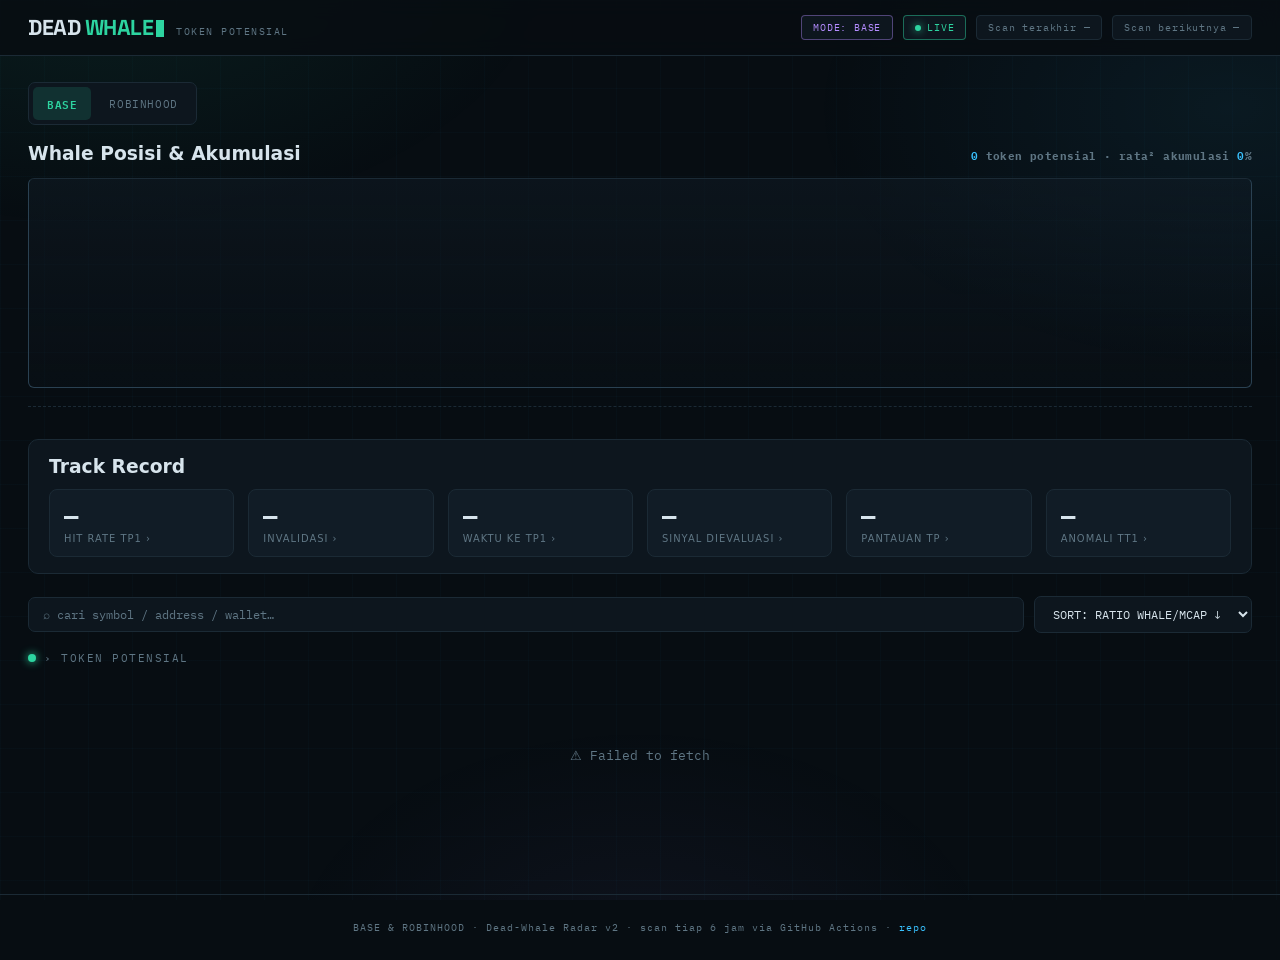
==== whale_dashboard.html @ d9d31434 "feat(dashboard): badge umur token di kartu (🕓 sejak deploy) - helper ageStr(): tampilkan 2d/11d/1mo/" ====
<!DOCTYPE html>
<html lang="id">
<head>
<meta charset="UTF-8">
<meta name="viewport" content="width=device-width, initial-scale=1.0">
<title>DEAD WHALE — Detector Token Potensial</title>
<link rel="preconnect" href="https://fonts.googleapis.com">
<link rel="preconnect" href="https://fonts.gstatic.com" crossorigin>
<link href="https://fonts.googleapis.com/css2?family=Space+Grotesk:wght@600;700&family=IBM+Plex+Mono:wght@400;600&display=swap" rel="stylesheet" media="print" onload="this.media='all'">
<noscript><link href="https://fonts.googleapis.com/css2?family=Space+Grotesk:wght@600;700&family=IBM+Plex+Mono:wght@400;600&display=swap" rel="stylesheet"></noscript>
<style>
  :root {
    --bg: #070d12;
    --surface: #0d161e;
    --surface-2: #111c26;
    --border: #1b2a35;
    --border-hot: #2a4152;
    --text: #d7e4ec;
    --muted: #5f7684;
    --green: #2dd4a0;
    --red: #ff5d5d;
    --amber: #ffb02e;
    --cyan: #39c2ff;
    --violet: #b48cff;
    --display: 'Space Grotesk', sans-serif;
    --body: system-ui, -apple-system, 'Segoe UI', Roboto, sans-serif;
    --mono: 'IBM Plex Mono', monospace;
  }
  * { margin: 0; padding: 0; box-sizing: border-box; }
  :focus { outline: none; }
  :focus-visible { outline: 2px solid var(--cyan); outline-offset: 2px; border-radius: 3px; }
  html { scroll-behavior: smooth; }
  body {
    font-family: var(--body);
    background: var(--bg);
    color: var(--text);
    min-height: 100vh;
    overflow-x: hidden;
  }
  body::before {
    content: '';
    position: fixed; inset: 0; z-index: -2;
    background:
      linear-gradient(rgba(57,194,255,0.025) 1px, transparent 1px),
      linear-gradient(90deg, rgba(57,194,255,0.025) 1px, transparent 1px);
    background-size: 44px 44px;
  }
  body::after {
    content: '';
    position: fixed; inset: 0; z-index: -1; pointer-events: none;
    background:
      radial-gradient(700px 420px at 8% -5%, rgba(45,212,160,0.09), transparent 65%),
      radial-gradient(640px 400px at 96% 12%, rgba(57,194,255,0.07), transparent 65%),
      radial-gradient(560px 380px at 50% 108%, rgba(180,140,255,0.05), transparent 65%);
  }
  ::selection { background: rgba(45,212,160,0.3); }

  /* ── Header ─────────────────────────────── */
  .header {
    position: sticky; top: 0; z-index: 50;
    display: flex; align-items: center; justify-content: space-between;
    padding: 14px 28px;
    background: rgba(7,13,18,0.86);
    backdrop-filter: blur(10px);
    border-bottom: 1px solid var(--border);
  }
  .brand { display: flex; align-items: baseline; gap: 12px; }
  .logo {
    font-family: var(--display); font-weight: 700; font-size: 1.35rem;
    letter-spacing: -0.5px;
  }
  .logo em { font-style: normal; color: var(--green); }
  .logo .cursor {
    display: inline-block; width: 8px; height: 1.05rem; margin-left: 3px;
    background: var(--green); vertical-align: -2px;
    animation: blink 1.1s steps(1) infinite;
  }
  @keyframes blink { 50% { opacity: 0; } }
  .brand-tag {
    font-family: var(--mono); font-size: 0.62rem; color: var(--muted);
    letter-spacing: 1.5px; text-transform: uppercase;
  }
  .header-right { display: flex; align-items: center; gap: 10px; }
  .chip {
    font-family: var(--mono); font-size: 0.64rem; letter-spacing: 0.8px;
    padding: 5px 11px; border-radius: 4px;
    border: 1px solid var(--border); color: var(--muted);
    background: var(--surface);
  }
  .chip.mode { border-color: rgba(180,140,255,0.4); color: var(--violet); }
  .chip.live { border-color: rgba(45,212,160,0.45); color: var(--green); display: flex; align-items: center; gap: 6px; }
  .chip.live i {
    width: 6px; height: 6px; border-radius: 50%; background: var(--green);
    box-shadow: 0 0 8px var(--green); animation: pulse 1.6s ease-in-out infinite;
  }
  @keyframes pulse { 0%,100% { opacity: 1; transform: scale(1);} 50% { opacity: 0.35; transform: scale(0.7);} }

  /* ── Main ──────────────────────────────── */
  .main { max-width: 1460px; margin: 0 auto; padding: 26px 28px 60px; }

  /* ── Stat band (asymmetric) ─────────────── */
  .stat-band {
    display: grid; grid-template-columns: 1fr; gap: 14px;
    margin-bottom: 22px;
  }
  .mini-stat {
    background: var(--surface); border: 1px solid var(--border); border-radius: 10px;
    padding: 16px 20px; display: flex; flex-direction: column; justify-content: center;
    transition: border-color 0.25s, transform 0.25s;
  }
  .mini-stat:hover { border-color: var(--border-hot); transform: translateY(-2px); }
  .mini-stat .v { font-family: var(--mono); font-size: 1.7rem; font-weight: 700; line-height: 1.1; }
  .mini-stat .k { font-size: 0.62rem; text-transform: uppercase; letter-spacing: 1px; color: var(--muted); margin-top: 4px; }
  .v.c-green { color: var(--green); } .v.c-cyan { color: var(--cyan); }
  .v.c-violet { color: var(--violet); } .v.c-amber { color: var(--amber); }

  /* ── Track record ───────────────────────── */
  .track-panel {
    background: var(--surface); border: 1px solid var(--border);
    border-radius: 10px; padding: 16px 20px; margin-bottom: 22px;
  }
  .track-panel .mute { font-weight: 400; color: var(--muted); font-size: 0.7rem; letter-spacing: 0.4px; }
  .track-cols {
    display: grid; grid-template-columns: repeat(6, 1fr); gap: 14px;
    margin-top: 12px;
  }
  .track-cell {
    display: flex; flex-direction: column; gap: 5px;
    padding: 12px 14px; border: 1px solid var(--border); border-radius: 8px;
    background: var(--surface-2); transition: border-color 0.25s;
    cursor: pointer;
  }
  .track-cell:hover { border-color: var(--cyan); }
  .track-tbl { max-height: 62vh; overflow: auto; margin-top: 14px; border: 1px solid var(--border); border-radius: 8px; }
  .track-cell b { font-family: var(--mono); font-size: 1.5rem; font-weight: 600; line-height: 1.1; }
  .track-cell span { font-size: 0.62rem; text-transform: uppercase; letter-spacing: 1px; color: var(--muted); }
  .tk {
    font-family: var(--mono); font-size: 0.68rem; letter-spacing: 0.3px;
    padding: 4px 9px; border-radius: 5px; cursor: pointer;
    border: 1px solid var(--border); background: var(--surface-2); color: var(--text);
    transition: border-color 0.2s, color 0.2s;
  }
  .tk:hover { border-color: var(--cyan); color: var(--cyan); }
  .tk .st { color: var(--muted); font-size: 0.6rem; margin-left: 4px; }
  .tk-empty { font-size: 0.72rem; color: var(--muted); }
  @media (max-width: 1100px) { .track-cols { grid-template-columns: repeat(3, 1fr); } }
  @media (max-width: 620px) { .track-cols { grid-template-columns: 1fr 1fr; } }

  /* ── Panel batang whale & akumulasi ────── */
  .chart-panel { display: flex; flex-direction: column; }
  .chart-head { display: flex; align-items: baseline; justify-content: space-between; gap: 12px; margin-bottom: 12px; flex-wrap: wrap; }
  .chart-head .chart-meta {
    font-family: var(--mono); font-size: 0.66rem; letter-spacing: 0.4px;
    color: var(--muted); white-space: nowrap;
  }
  .chart-head .chart-meta b { color: var(--cyan); font-weight: 600; }
  .bchart {
    position: relative; height: 210px; margin: 2px 0 8px;
    background: linear-gradient(180deg, rgba(17,28,38,0.5), rgba(13,22,30,0.2));
    border: 1px solid var(--border-hot);
    border-top: 1px solid var(--border);
    border-radius: 6px;
  }
  .glines { position: absolute; inset: 0; pointer-events: none; }
  .gridline { position: absolute; left: 0; right: 0; border-top: 1px dashed rgba(42,65,82,0.55); }
  .gridline.g0 { border-top-style: solid; border-color: var(--border-hot); }
  .gridline .gl {
    position: absolute; top: -8px;
    font-family: var(--mono); font-size: 0.54rem; color: var(--muted);
    white-space: nowrap; background: var(--surface);
    padding: 0 3px;
  }
  .gridline .gl.l { right: calc(100% + 6px); text-align: right; }
  .gridline .gl.r { left: calc(100% + 6px); text-align: left; }
  .gridline.g0 .gl { color: var(--border-hot); }
  .blar {
    position: absolute; inset: 14px 0 0;
    display: flex; align-items: flex-end; justify-content: space-around;
    gap: 8px; padding: 0 8px;
  }
  .bl-col { flex: 1; min-width: 0; height: 100%; display: flex; flex-direction: column; }
  .bl-plot { display: flex; align-items: flex-end; justify-content: center; gap: 3px; width: 100%; height: 100%; }
  .bl-bar {
    position: relative; height: 2px; width: 42%; max-width: 26px;
    border-radius: 3px 3px 0 0;
    background: rgba(57,194,255,0.35); border: 1px solid rgba(57,194,255,0.55);
    transition: height 0.8s cubic-bezier(0.22,1,0.36,1);
  }
  .bl-bar.bl-cnt { background: rgba(45,212,160,0.4); border-color: rgba(45,212,160,0.6); }
  .bl-bar.bl-usd { background: rgba(255,176,46,0.4); border-color: rgba(255,176,46,0.6); }
  .bl-bar span {
    position: absolute; top: -15px; left: 50%; transform: translateX(-50%);
    font-family: var(--mono); font-size: 0.52rem; white-space: nowrap;
  }
  .axis-row { display: flex; gap: 8px; padding: 0 8px; }
  .axis-row .ax {
    flex: 1; min-width: 0; text-align: center;
    font-family: var(--mono); font-size: 0.56rem; letter-spacing: 0.8px;
    text-transform: uppercase; color: var(--muted);
  }
  .charts-legend {
    display: flex; justify-content: space-between; align-items: center;
    gap: 12px; flex-wrap: wrap; margin-top: 10px; padding-top: 10px;
    border-top: 1px dashed var(--border);
    font-family: var(--mono); font-size: 0.6rem; color: var(--muted);
  }
  .charts-legend .lg { display: inline-flex; align-items: center; gap: 6px; }
  .charts-legend i { width: 9px; height: 9px; border-radius: 2px; display: inline-block; }
  .charts-legend .tot b { color: var(--text); font-weight: 600; }

  /* ── Command strip ──────────────────────── */
  .command {
    display: flex; align-items: center; gap: 10px; flex-wrap: wrap;
    margin-bottom: 18px;
  }
  .tabs { display: flex; gap: 4px; background: var(--surface); border: 1px solid var(--border); border-radius: 7px; padding: 4px; }
  .tab {
    font-family: var(--mono); font-size: 0.68rem; letter-spacing: 0.6px;
    padding: 7px 14px; border-radius: 5px; border: none; cursor: pointer;
    background: transparent; color: var(--muted);
    transition: all 0.2s;
  }
  .tab:hover { color: var(--text); }
  .tab.on { background: rgba(45,212,160,0.14); color: var(--green); font-weight: 600; }
  .tab .n { opacity: 0.6; margin-left: 4px; }
  .search {
    flex: 1; min-width: 180px;
    background: var(--surface); border: 1px solid var(--border); border-radius: 7px;
    padding: 9px 14px; color: var(--text); font-family: var(--mono); font-size: 0.75rem;
    outline: none; transition: border-color 0.2s;
  }
  .search:focus { border-color: var(--cyan); }
  .search::placeholder { color: var(--muted); }
  select.search { flex: 0 0 auto; cursor: pointer; }
  .view-title {
    font-family: var(--mono); font-size: 0.66rem; letter-spacing: 1.5px;
    text-transform: uppercase; color: var(--muted); margin-bottom: 12px;
    display: flex; align-items: center; gap: 8px;
  }
  .view-title::before { content: ''; width: 8px; height: 8px; border-radius: 50%; background: var(--green); box-shadow: 0 0 8px var(--green); }

  /* ── Cards ──────────────────────────────── */
  .cards { display: grid; grid-template-columns: repeat(auto-fill, minmax(350px, 1fr)); gap: 14px; }
  .card {
    background: var(--surface); border: 1px solid var(--border); border-radius: 10px;
    padding: 18px 20px; cursor: pointer; position: relative;
    transition: transform 0.22s, border-color 0.22s, box-shadow 0.22s;
    opacity: 0; transform: translateY(14px);
    content-visibility: auto; contain-intrinsic-size: auto 250px;
  }
  .card.in { opacity: 1; transform: translateY(0); transition: opacity 0.5s ease, transform 0.5s ease, border-color 0.22s, box-shadow 0.22s; }
  .card:hover {
    transform: translateY(-4px);
    border-color: var(--border-hot);
    box-shadow: 0 12px 32px rgba(0,0,0,0.45), 0 0 0 1px rgba(57,194,255,0.08);
  }
  .card-top { display: flex; align-items: flex-start; gap: 12px; margin-bottom: 14px; }
  .rank { font-family: var(--mono); font-size: 0.66rem; color: var(--muted); padding-top: 5px; }
  .sym-block { flex: 1; min-width: 0; }
  .sym {
    font-family: var(--display); font-size: 1.35rem; font-weight: 700;
    letter-spacing: -0.3px; display: flex; align-items: center; gap: 8px;
  }
  .sym a { font-size: 0.8rem; text-decoration: none; opacity: 0.55; transition: opacity 0.2s; }
  .sym a:hover { opacity: 1; }
  .tname { font-size: 0.68rem; color: var(--muted); white-space: nowrap; overflow: hidden; text-overflow: ellipsis; margin-top: 2px; }
  .rating {
    font-family: var(--mono); font-size: 0.62rem; font-weight: 600; letter-spacing: 0.8px;
    padding: 5px 10px; border-radius: 4px; white-space: nowrap;
  }
  .r-strong { background: rgba(45,212,160,0.15); color: var(--green); border: 1px solid rgba(45,212,160,0.35); }
  .r-buy { background: rgba(57,194,255,0.12); color: var(--cyan); border: 1px solid rgba(57,194,255,0.3); }
  .r-neutral { background: rgba(255,176,46,0.12); color: var(--amber); border: 1px solid rgba(255,176,46,0.3); }
  .r-sell { background: rgba(255,93,93,0.12); color: var(--red); border: 1px solid rgba(255,93,93,0.3); }

  .gauge { position: relative; width: 76px; height: 76px; flex-shrink: 0; }
  .gauge svg { transform: rotate(-90deg); }
  .gauge .track { fill: none; stroke: var(--border); stroke-width: 6; }
  .gauge .fill { fill: none; stroke-width: 6; stroke-linecap: round; transition: stroke-dashoffset 1.1s cubic-bezier(0.22,1,0.36,1); }
  .gauge .gv {
    position: absolute; inset: 0; display: flex; flex-direction: column;
    align-items: center; justify-content: center;
  }
  .gauge .gv b { font-family: var(--mono); font-size: 1.25rem; font-weight: 700; }
  .gauge .gv span { font-size: 0.5rem; letter-spacing: 1px; color: var(--muted); text-transform: uppercase; }

  .meta-grid {
    display: grid; grid-template-columns: repeat(4, 1fr); gap: 8px;
    padding: 12px 0; border-top: 1px dashed var(--border); border-bottom: 1px dashed var(--border);
    margin-bottom: 12px;
  }
  .mg .k { font-size: 0.56rem; text-transform: uppercase; letter-spacing: 0.8px; color: var(--muted); margin-bottom: 3px; }
  .mg .v { font-family: var(--mono); font-size: 0.78rem; font-weight: 600; }
  .mg.zt { border-left: 3px solid var(--border); border-radius: 0 4px 4px 0; padding: 4px 0 4px 8px; transition: background .25s, border-color .25s; }
  .mg.zt.z-good { border-left-color: var(--green); background: rgba(45,212,160,0.06); }
  .mg.zt.z-warn { border-left-color: var(--amber); background: rgba(255,176,46,0.07); }
  .mg.zt.z-bad  { border-left-color: var(--red);   background: rgba(255,93,93,0.08); }

  .hint {
    margin-top: 12px; padding-top: 10px; border-top: 1px dashed var(--border);
    font-family: var(--mono); font-size: 0.58rem; letter-spacing: 1px;
    text-transform: uppercase; color: var(--muted); text-align: right;
    transition: color 0.2s;
  }
  .card:hover .hint { color: var(--cyan); }

  .signal-row { display: flex; flex-wrap: wrap; gap: 6px; }
  .sec-row { margin-top: 8px; }
  .sig {
    font-family: var(--mono); font-size: 0.6rem; letter-spacing: 0.4px;
    padding: 4px 9px; border-radius: 4px; border: 1px solid var(--border);
    color: var(--muted); display: inline-flex; align-items: center; gap: 5px;
    text-decoration: none;
  }
  .sig a { color: inherit; text-decoration: none; }
  .sig.good { border-color: rgba(45,212,160,0.35); color: var(--green); background: rgba(45,212,160,0.06); }
  .sig.bad { border-color: rgba(255,93,93,0.35); color: var(--red); background: rgba(255,93,93,0.06); }
  .sig.warn { border-color: rgba(255,176,46,0.35); color: var(--amber); background: rgba(255,176,46,0.06); }
  .sig.info { border-color: rgba(57,194,255,0.3); color: var(--cyan); background: rgba(57,194,255,0.05); }

  .empty {
    text-align: center; padding: 70px 20px; color: var(--muted);
    font-family: var(--mono); font-size: 0.8rem;
  }

  /* ── Modal ──────────────────────────────── */
  .overlay {
    position: fixed; inset: 0; z-index: 100;
    background: rgba(4,8,11,0.78); backdrop-filter: blur(6px);
    display: none; align-items: flex-start; justify-content: center;
    padding: 5vh 20px; overflow-y: auto;
  }
  .overlay.open { display: flex; animation: fadeIn 0.2s ease; }
  @keyframes fadeIn { from { opacity: 0; } }
  .modal {
    background: var(--surface); border: 1px solid var(--border-hot); border-radius: 12px;
    width: 100%; max-width: 880px; padding: 26px 30px;
    animation: slideUp 0.28s cubic-bezier(0.22,1,0.36,1);
  }
  @keyframes slideUp { from { opacity: 0; transform: translateY(24px); } }
  .modal-head { display: flex; align-items: flex-start; gap: 14px; margin-bottom: 20px; padding-bottom: 16px; border-bottom: 1px solid var(--border); }
  .modal-head .sym { font-size: 1.7rem; }
  .modal-close {
    margin-left: auto; background: none; border: 1px solid var(--border); border-radius: 6px;
    color: var(--muted); width: 32px; height: 32px; cursor: pointer; font-size: 1rem;
    transition: all 0.2s;
  }
  .modal-close:hover { color: var(--red); border-color: var(--red); }
  .modal-grid { display: grid; grid-template-columns: repeat(3, 1fr); gap: 16px; }
  .msec { background: var(--surface-2); border: 1px solid var(--border); border-radius: 8px; padding: 14px 16px; }
  .msec h4 {
    font-family: var(--display); font-size: 0.64rem; font-weight: 600;
    text-transform: uppercase; letter-spacing: 1.2px; color: var(--muted); margin-bottom: 10px;
  }
  .gline { display: flex; justify-content: space-between; align-items: baseline; gap: 12px; font-size: 0.74rem; padding: 4px 0; line-height: 1.45; border-bottom: 1px solid rgba(27,42,53,0.55); }
  .gline .k { color: var(--muted); flex-shrink: 0; }
  .gline .v { font-family: var(--mono); font-weight: 600; min-width: 0; text-align: right; overflow-wrap: break-word; }
  .mtable { width: 100%; border-collapse: collapse; font-family: var(--mono); font-size: 0.68rem; }
  .mtable th { text-align: left; color: var(--muted); font-weight: 500; padding: 4px 6px; border-bottom: 1px solid var(--border); font-size: 0.58rem; text-transform: uppercase; letter-spacing: 0.6px; }
  .mtable td { padding: 4px 6px; border-bottom: 1px solid rgba(27,42,53,0.5); }
  .mtable td.num, .mtable th.num { text-align: right; }
  .ok { color: var(--green); } .bad { color: var(--red); } .warn { color: var(--amber); }
  .up-c { color: var(--green); font-weight: 600; } .up-c.dn { color: var(--red); }

  footer {
    text-align: center; padding: 26px; color: var(--muted);
    font-family: var(--mono); font-size: 0.62rem; letter-spacing: 1px;
    border-top: 1px solid var(--border);
  }
  footer a { color: var(--cyan); text-decoration: none; }
  footer a:hover { text-decoration: underline; }

  @media (max-width: 1000px) {
    .stat-band { grid-template-columns: 1fr 1fr; }
    .modal-grid { grid-template-columns: 1fr 1fr; }
  }
  @media (max-width: 620px) {
    .stat-band { grid-template-columns: 1fr; }
    .modal-grid { grid-template-columns: 1fr; }
    .main { padding: 18px 14px 50px; }
  }
</style>
</head>
<body>

<div class="header">
  <div class="brand">
    <div class="logo">DEAD<em> WHALE</em><span class="cursor"></span></div>
    <div class="brand-tag">Token Potensial</div>
  </div>
  <div class="header-right">
    <span class="chip mode" id="mode-chip">MODE: BASE</span>
    <span class="chip live"><i></i>LIVE</span>
    <span class="chip" id="updated">Scan terakhir —</span>
    <span class="chip" id="next">Scan berikutnya —</span>
  </div>
</div>

<div class="main">

  <!-- Chain switcher -->
  <div class="command">
    <div class="tabs" id="chain-tabs">
      <button class="tab on" data-chain="base">BASE</button>
      <button class="tab" data-chain="robinhood">ROBINHOOD</button>
    </div>
  </div>

  <!-- Stat band -->
  <div class="stat-band">
    <div class="panel chart-panel">
      <h3 class="chart-head">
        <span>Whale Posisi &amp; Akumulasi</span>
        <span class="chart-meta">
          <b id="stat-token">0</b> token potensial ·
          rata² akumulasi <b id="hero-avg">0</b>%
        </span>
      </h3>
      <div class="bchart">
        <div class="glines" id="glines"></div>
        <div class="blar" id="blar-area"></div>
      </div>
      <div class="axis-row" id="axis-row"></div>
      <div class="charts-legend" id="charts-legend"></div>
    </div>
  </div>

  <!-- Track record (backtest) -->
  <div class="panel track-panel" id="track-panel">
    <div class="track-head">
      <h3>Track Record <span class="mute" id="track-when"></span></h3>
    </div>
    <div class="track-cols">
      <div class="track-cell" onclick="openTrackPage('tp1')" title="Lihat token yang kena TP1"><b id="t-tp1">—</b><span>hit rate TP1 ›</span></div>
      <div class="track-cell" onclick="openTrackPage('inv')" title="Lihat token yang invalid"><b id="t-inv">—</b><span>invalidasi ›</span></div>
      <div class="track-cell" onclick="openTrackPage('tt1')" title="Waktu tempuh ke TP1"><b id="t-tt1">—</b><span>waktu ke TP1 ›</span></div>
      <div class="track-cell" onclick="openTrackPage('eval')" title="Semua sinyal dievaluasi"><b id="t-eval">—</b><span>sinyal dievaluasi ›</span></div>
      <div class="track-cell" onclick="openTrackPage('pantau')" title="Jam sinyal & jam hit per token"><b id="t-tp123">—</b><span>pantauan TP ›</span></div>
      <div class="track-cell" onclick="openTrackPage('anom')" title="Anomali waktu ke TP1"><b id="t-anom">—</b><span>anomali TT1 ›</span></div>
    </div>
  </div>

  <!-- Search + sort -->
  <div class="command">
    <input class="search" id="search" type="text" placeholder="⌕ cari symbol / address / wallet…">
    <select class="search" id="sort">
      <option value="rho">SORT: RATIO WHALE/MCAP ↓</option>
      <option value="whales">SORT: WHALE POSITIONS ↓</option>
      <option value="accum">SORT: AKUMULASI USD ↓</option>
      <option value="mcap">SORT: MCAP ↓</option>
      <option value="vol">SORT: VOL 24H ↓</option>
      <option value="holders">SORT: HOLDERS ↓</option>
      <option value="last">SORT: LAST SEEN ↓</option>
    </select>
  </div>

  <div class="view-title" id="view-title">› TOKEN POTENSIAL</div>
  <div id="cards-wrap"><div class="empty">Memuat…</div></div>

</div>

<!-- Modal -->
<div class="overlay" id="overlay">
  <div class="modal" id="modal"></div>
</div>

<footer>
  BASE &amp; ROBINHOOD · Dead-Whale Radar v2 · scan tiap 6 jam via GitHub Actions
  · <a href="https://github.com/sjamsull/basescan-screener" target="_blank">repo</a>
</footer>

<script>
const SUPABASE_URL = "https://tyqtxtgadxwrvbkktpiy.supabase.co";
const SUPABASE_ANON_KEY = "eyJhbGciOiJIUzI1NiIsInR5cCI6IkpXVCJ9.eyJpc3MiOiJzdXBhYmFzZSIsInJlZiI6InR5cXR4dGdhZHh3cnZia2t0cGl5Iiwicm9sZSI6ImFub24iLCJpYXQiOjE3ODU5NTI0MDYsImV4cCI6MjEwMTUyODQwNn0.ukroYY74wVx1bCC7sa36I8AGKl5EVNB8MGv6tQ5JKKI";

const $ = id => document.getElementById(id);
const esc = s => String(s ?? '').replace(/[&<>"']/g, c => ({'&':'&amp;','<':'&lt;','>':'&gt;','"':'&quot;',"'":'&#39;'}[c]));
const debounce = (fn, ms) => { let t; return (...a) => { clearTimeout(t); t = setTimeout(() => fn(...a), ms); }; };
const short = (a) => a ? (a.length>18 ? a.slice(0,6)+"…"+a.slice(-10) : a) : "—";
const fmt = (v,n=2) => v==null||v===""?"—":Number(v).toLocaleString(undefined,{maximumFractionDigits:n});
const fmtUsd = (v) => {
  v = Number(v||0);
  if (v >= 1e9) return '$' + (v/1e9).toFixed(2) + 'B';
  if (v >= 1e6) return '$' + (v/1e6).toFixed(2) + 'M';
  if (v >= 1e3) return '$' + (v/1e3).toFixed(1) + 'K';
  return '$' + Math.round(v);
};
const ago = (ts) => {
  const t=new Date(ts); if(isNaN(t)) return "—";
  const s=Math.floor((Date.now()-t)/1000); if(s<0) return "baru";
  const d=Math.floor(s/86400), h=Math.floor(s%86400/3600), m=Math.floor(s%3600/60);
  return d?d+"d":(h?h+"h":" "+m+"m");
};
const ageStr = (ts) => {
  if (!ts) return '—';
  const t = new Date(ts); if (isNaN(t)) return '—';
  const s = Math.floor((Date.now() - t) / 1000); if (s < 0) return 'baru';
  const d = Math.floor(s / 86400);
  if (d >= 30) return (d / 30).toFixed(d >= 365 ? 1 : 0).replace(/\.0$/, '') + 'mo';
  if (d >= 7) return d + 'd';
  const h = Math.floor(s % 86400 / 3600);
  return h ? h + 'h' : Math.floor(s % 3600 / 60) + 'm';
};
const gmgn = (a) => a ? `https://gmgn.ai/${CUR==='robinhood'?'robinhood':'base'}/token/${a.toLowerCase()}` : "#";
const gmgnChain = (s) => s && s.token_address ? `https://gmgn.ai/${s.chain==='robinhood'?'robinhood':'base'}/token/${s.token_address.toLowerCase()}` : "#";
const chainlens = (a) => a ? `https://finland93.github.io/ChainLens/?token=${a.toLowerCase()}` : "#";
const arkm = (a) => a ? `https://arkm.com/explorer/address/${a}` : "#";

async function q(table, params={}) {
  const u = new URL(SUPABASE_URL + "/rest/v1/" + table + "?");
  Object.entries(params).forEach(([k,v]) => u.searchParams.set(k, v));
  const r = await fetch(u, { headers: { apikey: SUPABASE_ANON_KEY, Authorization: `Bearer ${SUPABASE_ANON_KEY}` } });
  if (!r.ok) throw new Error(table + " " + r.status + " " + (await r.text()));
  return r.json();
}

/* ── state ── */
let CUR = 'base';
let DATA_U = [], POS_MAP = {};
let state = { q: '', sort: 'rho' };

const STATUS_META = {
  SIGNAL:  { cls: 'r-strong', label: 'SIGNAL' },
  CONFIRM: { cls: 'r-buy', label: 'CONFIRM' },
  WATCH:   { cls: 'r-neutral', label: 'WATCH' },
  DUMPED:  { cls: 'r-sell', label: 'DUMPED' },
};

/* ── agregasi per token ── */
function tokenStats(addr){
  const pos = POS_MAP[addr] || [];
  const accum = pos.reduce((s,p) => s + (Number(p.buy_usd)||0), 0);
  const buys  = pos.reduce((s,p) => s + (Number(p.buy_count)||0), 0);
  const sells = pos.reduce((s,p) => s + (Number(p.sell_count)||0), 0);
  const maxHold = pos.reduce((s,p) => Math.max(s, Number(p.hold_days)||0), 0);
  const strong = pos.filter(p => p.status === 'SIGNAL').length;
  return { pos, accum, buys, sells, maxHold, strong };
}

/* ── keamanan on-chain (GMGN security_json) ── */
function parseSec(t){
  if (!t || !t.security_json) return null;
  try { return JSON.parse(t.security_json); } catch(e) { return null; }
}
function parseVerrow(t){
  if (!t || !t.verrow_json) return null;
  try { return JSON.parse(t.verrow_json); } catch(e) { return null; }
}
const vLevel = (l) => l === 'high' ? 'bad' : l === 'medium' ? 'warn' : 'good';
const vText = (l) => l === 'high' ? 'HIGH' : l === 'medium' ? 'MEDIUM' : l === 'low' ? 'LOW' : (l||'—').toUpperCase();
function verrowChip(t){
  const v = parseVerrow(t);
  if (!v) return '';
  return `<span class="sig ${vLevel(v.risk_level)}" title="${esc((v.critical||[]).join(' · ') || 'VERROW risk report')}">VR ${(v.risk_score ?? '—')} ${vText(v.risk_level)}</span>`;
}
const pct = v => { const x = Number(v) || 0; return x > 1 ? x : x * 100; };
function secChips(sec){
  if (!sec) return '<span class="sig" title="data keamanan belum di-scan">SEC —</span>';
  const c = [];
  if (sec.is_honeypot) c.push('<span class="sig bad">⛔ HONEYPOT</span>');
  else c.push('<span class="sig good">✓ SELLABLE</span>');
  const tax = Math.max(Number(sec.buy_tax)||0, Number(sec.sell_tax)||0);
  if (tax > 0) c.push(`<span class="sig ${pct(tax) > 10 ? 'bad' : pct(tax) > 5 ? 'warn' : ''}">TAX ${pct(tax).toFixed(1)}%</span>`);
  const top10 = pct(sec.top_10_holder_rate);
  if (top10 > 0) c.push(`<span class="sig ${top10 > 60 ? 'bad' : top10 > 30 ? 'warn' : 'good'}">TOP10 ${top10.toFixed(0)}%</span>`);
  const rug = pct(sec.rug_ratio);
  if (rug > 0) c.push(`<span class="sig ${rug > 30 ? 'bad' : rug > 15 ? 'warn' : ''}">RUG ${rug.toFixed(0)}%</span>`);
  if (sec.owner_renounced === false) c.push('<span class="sig bad">⚠ NOT RENOUNCED</span>');
  else if (sec.owner_renounced) c.push('<span class="sig good">✓ RENOUNCED</span>');
  if (sec.open_source === false) c.push('<span class="sig warn">CLOSED SRC</span>');
  if (sec.is_blacklist) c.push('<span class="sig bad">⛔ BLACKLIST</span>');
  if (sec.is_show_alert) c.push('<span class="sig bad">⚠ GMGN ALERT</span>');
  if (sec.burnt) c.push(`<span class="sig good">🔥 ${esc(String(sec.burnt))}</span>`);
  (sec.flags || []).slice(0,2).forEach(f => c.push(`<span class="sig warn">${esc(f)}</span>`));
  return c.join('');
}

/* ── render kartu token ── */
function renderTokens(list){
  const wrap = $('cards-wrap');
  if(!list.length){ wrap.innerHTML = '<div class="empty">Belum ada token potensial untuk chain ini. Scan berikutnya dalam 6 jam.</div>'; return; }
  wrap.innerHTML = `<div class="cards">` + list.map((t,i)=>{
    const ts = tokenStats(t.token_address);
    const risk = t.risk_flags ? `<span class="sig warn" title="${esc(t.risk_flags)}">⚠ ${esc(t.risk_flags.split(',').slice(0,2).join(','))}</span>` : '';
    const lastSeen = Math.round((Date.now() - new Date(t.last_seen).getTime()) / 86400000);
    return `
    <div class="card in" data-idx="${i}" onclick="openToken('${t.token_address}')">
      <div class="card-top">
        <div class="rank">#${String(i+1).padStart(2,'0')}</div>
        <div class="sym-block">
          <div class="sym">${esc(t.symbol||'—')} <a href="${gmgn(t.token_address)}" target="_blank" rel="noopener" title="Buka di GMGN" onclick="event.stopPropagation()">↗</a> <a href="${chainlens(t.token_address)}" target="_blank" rel="noopener" title="Buka di ChainLens" onclick="event.stopPropagation()">🔍</a></div>
          <div class="tname">${short(t.token_address)}</div>
        </div>
        <span class="rating ${ts.pos.length ? 'r-buy' : 'r-neutral'}">${ts.pos.length ? 'POTENSIAL' : 'KANDIDAT'}</span>
      </div>
      <div class="meta-grid">
        <div class="mg"><div class="k">Market Cap</div><div class="v">${fmtUsd(t.market_cap)}</div></div>
        <div class="mg"><div class="k">Vol 24h</div><div class="v">${fmtUsd(t.volume_24h)}</div></div>
        <div class="mg"><div class="k">Holders</div><div class="v">${fmt(t.holders,0)}</div></div>
        <div class="mg"><div class="k">Last Seen</div><div class="v">${isNaN(lastSeen) ? '—' : lastSeen + 'd'}</div></div>
      </div>
      <div class="signal-row">
        <span class="sig info">◈ ${CUR==='robinhood'?'ROBINHOOD':'BASE'}</span>
        <span class="sig" title="Umur token sejak deploy">🕓 ${ageStr(t.created_at)}</span>
        <a class="sig info" href="${gmgn(t.token_address)}" target="_blank" rel="noopener" onclick="event.stopPropagation()">gmgn ↗</a>
        ${risk}
      </div>
      <div class="signal-row sec-row">
        ${secChips(parseSec(t))}
      </div>
      ${CUR==='robinhood' ? `<div class="signal-row sec-row">${verrowChip(t)}</div>` : ''}
      <div class="hint">KLIK → ANALISIS &amp; DETIL WHALE</div>
    </div>`;
  }).join('') + '</div>';
}

/* ── filter + sort ── */
function filtered(){
  const ql = state.q.toLowerCase();
  let list = DATA_U;
  if (ql) list = list.filter(t => {
    const ts = tokenStats(t.token_address);
    return (t.token_address||'').toLowerCase().includes(ql) ||
           (t.symbol||'').toLowerCase().includes(ql) ||
           ts.pos.some(p => (p.wallet||'').toLowerCase().includes(ql));
  });
  const sorters = {
    rho:     (a,b) => whaleRatio(b) - whaleRatio(a),
    whales:  (a,b) => tokenStats(b.token_address).pos.length - tokenStats(a.token_address).pos.length,
    accum:   (a,b) => tokenStats(b.token_address).accum - tokenStats(a.token_address).accum,
    mcap:    (a,b) => (Number(b.market_cap)||0) - (Number(a.market_cap)||0),
    vol:     (a,b) => (Number(b.volume_24h)||0) - (Number(a.volume_24h)||0),
    holders: (a,b) => (Number(b.holders)||0) - (Number(a.holders)||0),
    last:    (a,b) => (b.last_seen||'').localeCompare(a.last_seen||''),
  };
  const whaleRatio = t => {
    const acc = tokenStats(t.token_address).accum;
    return t.market_cap ? acc / t.market_cap : 0;
  };
  return list.sort(sorters[state.sort] || sorters.rho);
}

/* ── stats ── */
function refreshStats(){
  let buy = 0, maxAccum = 1;
  DATA_U.forEach(t => {
    const ts = tokenStats(t.token_address);
    buy += ts.accum;
    maxAccum = Math.max(maxAccum, ts.accum);
  });
  $('stat-token').textContent = DATA_U.length;
  const avg = DATA_U.length ? Math.round(DATA_U.reduce((s,t) => s + Math.min(100, tokenStats(t.token_address).accum / maxAccum * 100), 0) / DATA_U.length) : 0;
  $('hero-avg').textContent = avg;
  $('view-title').textContent = `› TOKEN POTENSIAL · ${CUR==='robinhood'?'ROBINHOOD':'BASE'}`;
  buildChart();
}
function buildChart(){
  const order = [ ['SIGNAL','var(--green)'], ['CONFIRM','var(--cyan)'], ['WATCH','var(--amber)'], ['DUMPED','var(--red)'] ];
  const row = {};
  let totalPos = 0, totalUsd = 0;
  DATA_U.forEach(t => (POS_MAP[t.token_address]||[]).forEach(p => {
    row[p.status] = row[p.status] || { n: 0, usd: 0 };
    row[p.status].n++;
    row[p.status].usd += Number(p.buy_usd)||0;
    totalPos++; totalUsd += Number(p.buy_usd)||0;
  }));
  const maxN = Math.max(1, ...order.map(([k]) => (row[k]?.n)||0));
  const maxU = Math.max(1, ...order.map(([k]) => (row[k]?.usd)||0));
  const cN = n => n >= 1e6 ? (n/1e6).toFixed(1) + 'M' : n >= 1e3 ? Math.round(n/1e3) + 'K' : n;

  const ticks = [0, .25, .5, .75, 1];
  $('glines').innerHTML = ticks.map((f,i) => `
    <div class="gridline${f === 0 ? ' g0' : ''}" style="top:${f * 100}%">
      <span class="gl l">${cN(Math.round(maxN * f))}</span>
      <span class="gl r">${fmtUsd(maxU * f)}</span>
    </div>`).join('');

  $('blar-area').innerHTML = order.map(([k]) => {
    const d = row[k] || { n: 0, usd: 0 };
    const hN = Math.max(2, Math.round(d.n / maxN * 100));
    const hU = Math.max(2, Math.round(d.usd / maxU * 100));
    return `
    <div class="bl-col">
      <div class="bl-plot">
        <div class="bl-bar bl-cnt" style="height:${hN}%"><span>${d.n}</span></div>
        <div class="bl-bar bl-usd" style="height:${hU}%"><span>${hU >= 30 ? fmtUsd(d.usd) : ''}</span></div>
      </div>
    </div>`;
  }).join('');

  $('axis-row').innerHTML = order.map(([k]) => `<div class="ax">${k}</div>`).join('');
  $('charts-legend').innerHTML =
    `<span class="lg"><i style="background:var(--green)"></i>posisi</span>
     <span class="lg"><i style="background:var(--amber)"></i>akumulasi</span>
     <span class="tot">✓ <b>${totalPos}</b> posisi · <b>${fmtUsd(totalUsd)}</b></span>`;
}

/* ── render pipeline ── */
function render(){
  renderTokens(filtered());
}

/* ── modal ── */
function openModal(title, bodyHTML){
  $('modal').innerHTML = `
    <div class="modal-head">
      <div class="sym-block">
        <div class="sym">${title}</div>
        <div class="tname" id="m-sub"></div>
      </div>
      <button class="modal-close" onclick="closeModal()">✕</button>
    </div>
    ${bodyHTML}`;
  $('overlay').classList.add('open');
}
async function openToken(addr){
  const t = (DATA_U.find(x => x.token_address === addr)) || {};
  openModal(esc(t.symbol || '—'), '<div class="empty">Memuat…</div>');
  $('m-sub').textContent = short(addr);
  try{
    const [uni, pos] = await Promise.all([
      q('dead_token_universe', {select:'*', token_address: `eq.${addr}`, chain: `eq.${CUR}`}),
      q('whale_positions', {select:'*', token_address: `eq.${addr}`, chain: `eq.${CUR}`})
    ]);
    const u = uni[0] || {};
    const posHtml = pos.length ? `
      <table class="mtable">
        <thead><tr><th>Wallet</th><th>Status</th><th class="num">Buy</th><th class="num">Sell</th><th class="num">USD</th><th class="num">Hold</th><th>Arkham</th></tr></thead>
        <tbody>${pos.map(p => `
          <tr><td>${short(p.wallet)}</td><td><span class="rating ${(STATUS_META[p.status]||STATUS_META.WATCH).cls}" style="padding:2px 7px">${p.status||'WATCH'}</span></td>
          <td class="num">${fmt(p.buy_count,0)}</td><td class="num">${fmt(p.sell_count,0)}</td>
          <td class="num ok">${fmtUsd(p.buy_usd)}</td><td class="num">${fmt(p.hold_days,1)}d</td>
          <td><a class="sig info" style="padding:2px 6px" href="${arkm(p.wallet)}" target="_blank">ark ↗</a></td></tr>`).join('')}</tbody>
      </table>` : '<div class="empty" style="padding:20px 10px">Belum ada whale position tercatat.</div>';
    $('modal').innerHTML += `
      <div class="modal-grid">
        <div class="msec">
          <h4>Overview</h4>
          <div class="gline"><span class="k">Symbol</span><b class="v">${esc(u.symbol||'—')}</b></div>
          <div class="gline"><span class="k">Market cap</span><b class="v">${fmtUsd(u.market_cap)}</b></div>
          <div class="gline"><span class="k">Volume 24h</span><b class="v">${fmtUsd(u.volume_24h)}</b></div>
          <div class="gline"><span class="k">Holders</span><b class="v">${fmt(u.holders,0)}</b></div>
          <div class="gline"><span class="k">Chain</span><b class="v">${CUR==='robinhood'?'ROBINHOOD':'BASE'}</b></div>
          ${u.risk_flags ? `<div class="gline"><span class="k">Risk</span><b class="v warn">${esc(u.risk_flags)}</b></div>` : ''}
        </div>
        <div class="msec">
          <h4>Security On-Chain</h4>
          ${(() => {
            const s = parseSec(u);
            if (!s) return '<div class="empty" style="padding:14px 6px">Belum ada data keamanan di-scan.</div>';
            const row = (k, v, cls='') => `<div class="gline"><span class="k">${k}</span><b class="v ${cls}">${v}</b></div>`;
            const adv = a => a ? '<span class="ok">ADA</span>' : '<span class="bad">TIDAK</span>';
            let h = '';
            h += row('Honeypot', s.is_honeypot ? '<span class="bad">⚠ YA</span>' : '<span class="ok">AMAN</span>');
            h += row('Buy tax', pct(s.buy_tax).toFixed(2) + '%', pct(s.buy_tax) > 10 ? 'warn' : '');
            h += row('Sell tax', pct(s.sell_tax).toFixed(2) + '%', pct(s.sell_tax) > 10 ? 'warn' : '');
            h += row('Top10 holders', pct(s.top_10_holder_rate).toFixed(1) + '%', pct(s.top_10_holder_rate) > 60 ? 'warn' : '');
            h += row('Rug ratio', pct(s.rug_ratio).toFixed(1) + '%', pct(s.rug_ratio) > 30 ? 'warn' : '');
            h += row('Owner renounced', s.owner_renounced === false ? '<span class="bad">TIDAK</span>' : '<span class="ok">YA</span>');
            h += row('Open source', s.open_source === false ? '<span class="bad">TIDAK</span>' : '<span class="ok">YA</span>');
            h += row('Blacklist', adv(s.is_blacklist));
            h += row('GMGN alert', s.is_show_alert ? '<span class="bad">YA</span>' : '<span class="ok">TIDAK</span>');
            if (s.burnt) h += row('Burnt', esc(String(s.burnt)));
            if ((s.flags || []).length) h += row('Flags', esc((s.flags || []).join(', ')));
            return h;
          })()}
        </div>
        ${CUR==='robinhood' ? `
        <div class="msec">
          <h4>VERROW Risk</h4>
          ${(() => {
            const v = parseVerrow(u);
            if (!v) return '<div class="empty" style="padding:14px 6px">Belum ada data VERROW.</div>';
            const row = (k, vv, cls='') => `<div class="gline"><span class="k">${k}</span><b class="v ${cls}">${vv}</b></div>`;
            const yn = (b) => b === true ? '<span class="bad">YA</span>' : '<span class="ok">TIDAK</span>';
            const known = (x) => x && x.known ? x.value : null;
            let h = '';
            h += row('Risk score', `${v.risk_score ?? '—'}/100 · ${vText(v.risk_level)}`, vLevel(v.risk_level));
            h += row('Coverage', (v.coverage ?? '—') + '%');
            (v.critical || []).forEach(c => h += row('⛔ ' + (c.title || 'critical'), esc(c.description || ''), 'warn'));
            const ow = v.ownership || {};
            h += row('Mint authority', ow.mintAuthorityDetected === true ? '<span class="bad">YA ⛔</span>' : '<span class="ok">tidak</span>', ow.mintAuthorityDetected ? 'warn' : '');
            h += row('Blacklist fn', ow.blacklistFunctionDetected === true ? '<span class="bad">YA ⛔</span>' : '<span class="ok">tidak</span>', ow.blacklistFunctionDetected ? 'warn' : '');
            h += row('Pause/halt', ow.pauseFunctionDetected === true ? '<span class="bad">YA ⛔</span>' : '<span class="ok">tidak</span>', ow.pauseFunctionDetected ? 'warn' : '');
            h += row('Fee changeable', ow.feeChangeAuthorityDetected === true ? '<span class="bad">YA ⛔</span>' : '<span class="ok">tidak</span>', ow.feeChangeAuthorityDetected ? 'warn' : '');
            h += row('Trading control', ow.tradingControlDetected === true ? '<span class="bad">YA ⛔</span>' : '<span class="ok">tidak</span>', ow.tradingControlDetected ? 'warn' : '');
            const ct = v.contract || {};
            if (ct.selfdestructDetected && ct.selfdestructDetected.known) h += row('Selfdestruct', ct.selfdestructDetected.value ? '<span class="bad">YA ⛔</span>' : '<span class="ok">tidak</span>', ct.selfdestructDetected.value ? 'warn' : '');
            if (ct.explorerFlaggedScam && ct.explorerFlaggedScam.known) h += row('Explorer scam flag', ct.explorerFlaggedScam.value ? '<span class="bad">YA ⛔</span>' : '<span class="ok">tidak</span>', ct.explorerFlaggedScam.value ? 'warn' : '');
            const ll = v.liquidityLock || {};
            if (ll.classification) h += row('Liquidity lock', esc(String(ll.classification)), String(ll.classification).startsWith('locked') ? 'ok' : 'warn');
            if (ll.topLpHolderLabel) h += row('Top LP holder', esc(ll.topLpHolderLabel), String(ll.topLpHolderLabel).toLowerCase().includes('locker') ? 'ok' : 'warn');
            const hd = v.holders || {};
            if (hd.top10Percent != null) h += row('Top10 holders', hd.top10Percent.toFixed(1) + '%', hd.top10Percent > 50 ? 'warn' : hd.top10Percent > 30 ? 'warn' : 'ok');
            if (hd.topHolderPercent != null) h += row('Top holder', hd.topHolderPercent.toFixed(1) + '%', hd.topHolderPercent > 20 ? 'warn' : 'ok');
            if (hd.totalHoldersCount && hd.totalHoldersCount.known) h += row('Holders', fmt(hd.totalHoldersCount.value, 0));
            const dp = v.deployer || {};
            if (dp.rapidDeploymentDetected === true) h += row('Rapid deploy', '<span class="bad">5+ kontrak/24h ⛔</span>', 'warn');
            else if (dp.recentDeploymentCount24h != null) h += row('Deployer 24h', dp.recentDeploymentCount24h + ' kontrak');
            const f = (v.findings || []).filter(x => x.severity === 'high').map(x => x.title);
            if (f.length) h += row('High findings', f.slice(0,4).join('; '), 'warn');
            return h;
          })()}
        </div>` : ''}
        <div class="msec" style="grid-column:span 2">
          <h4>Whale Positions (${pos.length})</h4>
          ${posHtml}
        </div>
      </div>
      <div class="signal-row" style="margin-top:16px">
        <a class="sig info" href="${gmgn(addr)}" target="_blank" rel="noopener">Buka di GMGN ↗</a>
        <a class="sig info" href="${chainlens(addr)}" target="_blank" rel="noopener">ChainLens 🔍</a>
      </div>`;
  }catch(e){
    $('modal').innerHTML += '<div class="empty">⚠ ' + esc(e.message) + '</div>';
  }
}
function closeModal(){ $('overlay').classList.remove('open'); }

/* ── chain / events ── */
function setChain(name){
  CUR = name;
  document.querySelectorAll('#chain-tabs .tab').forEach(b => b.classList.toggle('on', b.dataset.chain === name));
  $('mode-chip').textContent = 'MODE: ' + (name==='robinhood' ? 'ROBINHOOD' : 'BASE');
  load();
}
document.querySelectorAll('#chain-tabs .tab').forEach(b => b.onclick = () => setChain(b.dataset.chain));
$('search').addEventListener('input', debounce(e => { state.q = e.target.value; render(); }, 150));
$('sort').addEventListener('change', e => { state.sort = e.target.value; render(); });
$('overlay').addEventListener('click', e => { if (e.target === $('overlay')) closeModal(); });
window.addEventListener('keydown', e => { if (e.key === 'Escape') closeModal(); });

let lastSig = '';
let TRACK = null; // tak terpakai lagi: metrik dihitung dari SIGS per chain
let LAST_SCAN = null;
let SIGS = [], SYMBOL_MAP = {}, SYM_MC = {}, SIGS_CHAIN = null;
const SCAN_INTERVAL_H = 6; // cron: 0 */6 * * *
function dataSig() {
  return (CUR + '|' + DATA_U.length + '|' + DATA_U.map(t => t.token_address).join(','));
}

/* Jumlah "Scan terakhir" dari data (max last_seen), bukan jam dinding.
   "Scan berikutnya" = slot cron jam UTC kelipatan 6 setelah scan terakhir. */
function slotAfter(ts, everyH) {
  const d = new Date(ts);
  d.setUTCSeconds(0, 0);
  d.setUTCMinutes(0, 0);
  let h = d.getUTCHours() + 1;
  while (h % everyH !== 0) h++;
  d.setUTCHours(h);
  return d;
}
function renderScanChips() {
  if (!LAST_SCAN) return;
  const last = new Date(LAST_SCAN);
  const next = slotAfter(LAST_SCAN, SCAN_INTERVAL_H);
  const isSameDay = last.toDateString() === new Date().toDateString();
  const lastTxt = (isSameDay ? '' : last.toLocaleDateString('id-ID', { day: 'numeric', month: 'short' }) + ' ') +
    last.toLocaleTimeString('id-ID');
  const nextTxt = next.toLocaleDateString('id-ID', { day: 'numeric', month: 'short' }) + ' ' +
    next.toLocaleTimeString('id-ID');
  $('updated').textContent = `Scan terakhir ${lastTxt}`;
  $('next').textContent = `Scan berikutnya ${nextTxt}`;
}

function renderTrack() {
  if (!SIGS.length) {
    $('track-when').textContent = '— belum ada sinyal';
    return;
  }
  /* Defensif: buang token non-meme (biru-chip/wrapped/stablecoin — konsisten
     dengan SIGNAL_EXCLUDE_* di collector) dari semua metrik/tabel. */
  const NM_EXACT = ['WBTC','CBTC','RBTC','WETH','STETH','WSTETH','CBETH','RSETH','WRSETH','RETH','ETHBTC','UNI','LINK','AAVE','MKR','CRV','SNX','COMP','USDC','USDT','USDE','PYUSD','TUSD','FDUSD','BUSD','GUSD','CGUSD','LUSD','USDS','DAI','TBILL','USDY','MTLBILL'];
  const NM_SYM_PART = ['WRAP','STAKED','STEAK','LEVERAGED','STRATEGY','VAULT'];
  const isNM = (s) => {
    const sym = String((s.prepared_data && s.prepared_data.symbol) || SYMBOL_MAP[s.token_address] || '').toUpperCase();
    if (!sym) return false;
    if (NM_EXACT.includes(sym)) return true;
    return NM_SYM_PART.some(p => sym.includes(p));
  };
  /* Defensif 2: sinyal plan mode='avoid' (non-meme/CAUTION tanpa plan TP) bukan
     sinyal meme yang masuk radar — buang dari metrik & tabel Track Record. */
  const isAvoid = (s) => String(((s.prepared_data && s.prepared_data.plan) || {}).mode || '').toLowerCase() === 'avoid';
  SIGS = SIGS.filter(s => !isNM(s) && !isAvoid(s));
  /* Metrik dihitung dari sinyal chain aktif (konsisten dengan tabel detail). */
  const h = (ts) => ts ? new Date(ts).getTime() : 0;
  const valuable = SIGS.filter(s =>
    ['COMPLETED','INVALIDATED','EXPIRED'].includes(s.status) || !!s.tp1_at || (s.best_tp||0) > 0);
  const tt1 = SIGS.map(s => s.time_to_tp1_h).filter(h2 => h2 != null && h2 >= 0);
  const m = {
    evaluated: valuable.length,
    tp1_hits: SIGS.filter(s => !!s.tp1_at).length,
    tp2_hits: SIGS.filter(s => !!s.tp2_at).length,
    tp3_hits: SIGS.filter(s => !!s.tp3_at).length,
    invalidated: SIGS.filter(s => s.status === 'INVALIDATED').length,
    completed: SIGS.filter(s => s.status === 'COMPLETED').length,
    expired: SIGS.filter(s => s.status === 'EXPIRED').length,
    avg_time_to_tp1_h: tt1.length ? Math.round(tt1.reduce((a,b)=>a+b,0) / tt1.length * 100) / 100 : null,
    n_time_to_tp1: tt1.length,
    time_to_tp1_anomalies: SIGS.filter(s => s.time_to_tp1_h != null && s.time_to_tp1_h < 0).length,
  };
  m.tp1_hit_rate = m.evaluated ? Math.round(m.tp1_hits / m.evaluated * 1000) / 1000 : null;
  m.invalidation_rate = m.evaluated ? Math.round(m.invalidated / m.evaluated * 1000) / 1000 : null;
  const pct = (v) => (v == null ? '—' : (v * 100).toFixed(1) + '%');
  $('t-tp1').textContent = pct(m.tp1_hit_rate);
  $('t-tp1').style.color = (m.tp1_hit_rate ?? 0) >= 0.5 ? 'var(--green)' : 'var(--amber)';
  $('t-inv').textContent = pct(m.invalidation_rate);
  $('t-inv').style.color = (m.invalidation_rate ?? 0) <= 0.4 ? 'var(--green)' : 'var(--red)';
  $('t-tt1').textContent = m.avg_time_to_tp1_h == null ? '—' : m.avg_time_to_tp1_h.toFixed(1) + 'h';
  $('t-tt1').title = 'n=' + (m.n_time_to_tp1 ?? 0);
  $('t-eval').textContent = fmt(m.evaluated, 0);
  $('t-tp123').textContent = fmt(m.tp1_hits + m.tp2_hits + m.tp3_hits, 0);
  $('t-anom').textContent = m.time_to_tp1_anomalies + '';
  $('t-anom').style.color = m.time_to_tp1_anomalies > 0 ? 'var(--red)' : 'var(--green)';
  $('track-when').textContent = '· ' + CUR.toUpperCase() + ' · ' + SIGS.length + ' sinyal';
}

/* ── Sub-halaman Track Record (tabel detail per sinyal) ── */
const planOf = (s) => { const pd = s.prepared_data || {}; return pd.plan || {}; };
const symOf = (addr) => SYMBOL_MAP[addr] || short(addr);
const netOf = (s) => (s.chain === 'robinhood' ? 'ROBINHOOD' : 'BASE');
const fmtAtt = (ts) => ts ? new Date(ts).toLocaleString('id-ID', { day: '2-digit', month: '2-digit', year: '2-digit', hour: '2-digit', minute: '2-digit' }) : '—';
/* MC saat sinyal (GMGN) — dari entry_zone_mcap (dibuat build_plan dari GMGN
   current saat sinyal) untuk tier buy/probe. Token tanpa plan entry (watch/
   avoid/NEUTRAL/CAUTION) bukan entry cycle -> tampil '—', bukan backfill
   DexScreener yang per-pair meleset. */
const mcIn = (s) => {
  const p = planOf(s);
  const z = p.entry_zone_mcap;
  if (!z || typeof z !== 'object') return '—';
  const hi = Number(z.hi || 0), lo = Number(z.lo || 0);
  if (hi > 0) return fmtUsd(Math.round(hi));          // BUY: hi = current GMGN
  if (lo > 0) return fmtUsd(Math.round((lo + (lo / 0.95)) / 2)); // STRONG BUY: lo = 0.95x
  return '—';
};

function tableHTML(cols, rows, rowMapper, empty) {
  if (!rows.length) return `<div class="empty" style="padding:22px 10px">${empty || 'tidak ada data'}</div>`;
  return `<div class="track-tbl"><table class="mtable">
    <thead><tr>${cols.map(c => `<th class="${c.num ? 'num' : ''}">${c.t}</th>`).join('')}</tr></thead>
    <tbody>${rows.map(s => `<tr>${rowMapper(s).map((c, i) => `<td class="${cols[i].num ? 'num' : ''}">${c}</td>`).join('')}</tr>`).join('')}</tbody>
  </table></div>`;
}

function openTrackPage(kind) {
  const scCell = (s) => `<a class="tk" href="${gmgnChain(s)}" target="_blank" rel="noopener" title="${esc(s.token_address)}">${esc(short(s.token_address))}</a>`;
  const nameCell = (s) => esc(SYMBOL_MAP[s.token_address] || '—');
  const netCell = (s) => esc(netOf(s));
  /* MC saat ini vs MC masuk radar → ▲ naik / ▼ turun. Berbasis GMGN. */
const mcNow = (s) => {
  /* MC "saat ini" = GMGN saja (dead_token_universe.market_cap backfill GMGN). */
  const mc = SYM_MC[s.token_address];
  if (!mc) return '—';
  const txt = fmtUsd(mc);
  const em = Number((planOf(s).entry_mcap) || 0) || Number((planOf(s).entry_zone_mcap || {}).hi || 0);
  if (!(em > 0)) return txt;
  const d = (mc - em) / em;
  if (d > 0.001) return `<span class="up-c">${txt} ▲</span>`;
  if (d < -0.001) return `<span class="up-c dn">${txt} ▼</span>`;
  return txt;
};

  if (kind === 'tp1') {
    const cols = [{ t: 'SC' }, { t: 'Token' }, { t: 'Jaringan' }, { t: 'MC masuk radar' }, { t: 'MC saat ini', num: true }];
    const rows = SIGS.filter(s => s.tp1_at).sort((a,b) => (a.time_to_tp1_h??1e9) - (b.time_to_tp1_h??1e9));
    openModal('TP1 · token yang kena TP1 (' + rows.length + ')',
      tableHTML(cols, rows, s => [scCell(s), nameCell(s), netCell(s), mcIn(s), mcNow(s)], 'Belum ada yang kena TP1.'));
  } else if (kind === 'tt1') {
    const cols = [{ t: 'SC' }, { t: 'Token' }, { t: 'Jaringan' }, { t: 'MC masuk radar' }, { t: 'Jam signal' }, { t: 'Jam hit TP1' }, { t: 'Durasi', num: true }];
    const rows = SIGS.filter(s => s.tp1_at && s.signal_at).sort((a,b) => (a.time_to_tp1_h??1e9) - (b.time_to_tp1_h??1e9));
    openModal('Waktu ke TP1 · durasi masuk radar → hit TP1 (' + rows.length + ')',
      tableHTML(cols, rows, s => [
        scCell(s), nameCell(s), netCell(s), mcIn(s),
        fmtAtt(s.signal_at), fmtAtt(s.tp1_at),
        (s.time_to_tp1_h == null ? '—' : s.time_to_tp1_h + 'h')
      ], 'Belum ada sinyal ber-TP1.'));
  } else if (kind === 'inv') {
    const cols = [{ t: 'SC' }, { t: 'Token' }, { t: 'Jaringan' }, { t: 'MC masuk radar' }, { t: 'MC saat ini', num: true }, { t: 'Status' }];
    const rows = SIGS.filter(s => s.status === 'INVALIDATED').sort((a,b) => (b.signal_at||'').localeCompare(a.signal_at||''));
    openModal('INVALIDATED · token yang invalid (' + rows.length + ')',
      tableHTML(cols, rows, s => [scCell(s), nameCell(s), netCell(s), mcIn(s), mcNow(s), esc(s.status || '—')], 'Tidak ada sinyal invalid.'));
  } else if (kind === 'pantau') {
    const cols = [{ t: 'SC' }, { t: 'Token' }, { t: 'Jaringan' }, { t: 'Jam signal' }, { t: 'Jam hit TP1' }, { t: 'Jam hit TP2' }, { t: 'Jam hit TP3' }];
    const rows = SIGS.filter(s => s.tp1_at || s.tp2_at || s.tp3_at || s.status === 'ACTIVE').sort((a,b) => (b.signal_at||'').localeCompare(a.signal_at||''));
    openModal('Pantauan TP · jam sinyal & jam hit (' + rows.length + ')',
      tableHTML(cols, rows, s => [
        scCell(s), nameCell(s), netCell(s),
        fmtAtt(s.signal_at),
        s.tp1_at ? fmtAtt(s.tp1_at) : '—',
        'pantau manual',
        'pantau manual'
      ], 'Belum ada sinyal terpantau.'));
  } else if (kind === 'eval') {
    const cols = [{ t: 'SC' }, { t: 'Token' }, { t: 'Jaringan' }, { t: 'Evaluasi' }];
    const rows = SIGS.slice().sort((a,b) => (b.signal_at||'').localeCompare(a.signal_at||''));
    openModal('Sinyal dievaluasi (' + rows.length + ')',
      tableHTML(cols, rows, s => [scCell(s), nameCell(s), netCell(s), esc(s.verdict || s.status || '—')], 'Belum ada sinyal.'));
  } else if (kind === 'anom') {
    const cols = [{ t: 'SC' }, { t: 'Token' }, { t: 'Jaringan' }, { t: 'time_to_tp1', num: true }, { t: 'Status' }];
    const rows = SIGS.filter(s => (s.time_to_tp1_h ?? 0) < 0 || (s.time_to_tp1_h == null && s.tp1_at)).sort((a,b) => (b.signal_at||'').localeCompare(a.signal_at||''));
    openModal('Anomali waktu ke TP1 (' + rows.length + ')',
      tableHTML(cols, rows, s => [scCell(s), nameCell(s), netCell(s), s.time_to_tp1_h == null ? '—' : s.time_to_tp1_h, esc(s.status || '—')], 'Tidak ada token anomali.'));
  }
}

async function load(){
  try{
    const ch = { chain: `eq.${CUR}` };
    const [u,w] = await Promise.allSettled([
      q('dead_token_universe', {...ch, order: 'last_seen.desc', limit: '150'}),
      q('whale_positions', {...ch, order: 'buy_usd.desc', limit: '200'})
    ]);
    const ur = u.status === 'fulfilled' ? u.value : [];
    const wr = w.status === 'fulfilled' ? w.value : [];
    if (u.status === 'rejected') throw new Error(u.reason.message);
    if (w.status === 'rejected') throw new Error(w.reason.message);
    DATA_U = ur;
    POS_MAP = {};
    wr.forEach(p => { (POS_MAP[p.token_address] = POS_MAP[p.token_address] || []).push(p); });
    /* waktu scan statis = last_seen tertinggi (terbesar) dari universe chain ini */
    const mx = ur.reduce((a, t) => (t.last_seen && (!a || new Date(t.last_seen) > new Date(a)) ? t.last_seen : a), null);
    if (mx) LAST_SCAN = mx;
    renderScanChips();
    if (!SIGS.length || SIGS_CHAIN !== CUR) {
      SIGS_CHAIN = CUR;
      Promise.allSettled([
        q('signals', { select: 'token_address,chain,verdict,status,best_tp,tp1_at,tp2_at,tp3_at,signal_at,pnl_pct,time_to_tp1_h,prepared_data', chain: `eq.${CUR}`, order: 'signal_at.desc', limit: '500' }),
        q('dead_token_universe', { select: 'token_address,symbol,market_cap', chain: `eq.${CUR}`, limit: '1000' })
      ]).then(([sr, su]) => {
        const sigs = sr.status === 'fulfilled' ? sr.value : [];
        SIGS = sigs;
        /* symbol utama dari signals.prepared_data.symbol (backfill sudah diisi) */
        sigs.forEach(s => {
          const pd = s.prepared_data || {};
          if ((pd.symbol || '').trim()) SYMBOL_MAP[s.token_address] = pd.symbol;
        });
        if (su.status === 'fulfilled') su.value.forEach(t => {
          if (!SYMBOL_MAP[t.token_address] && t.symbol) SYMBOL_MAP[t.token_address] = t.symbol;
          if (t.market_cap) SYM_MC[t.token_address] = t.market_cap;
        });
        /* token sinyal yang belum ada symbol di universe → query per address langsung */
        const miss = [...new Set(sigs.map(s => s.token_address).filter(a => a && !SYMBOL_MAP[a]))];
        if (miss.length) {
          for (let i = 0; i < miss.length; i += 100) {
            q('dead_token_universe', { select: 'token_address,symbol,market_cap', chain: `eq.${CUR}`, token_address: `in.(${miss.slice(i, i + 100).join(',')})`, limit: '300' })
              .then(r => r.forEach(t => {
                if (t.symbol) SYMBOL_MAP[t.token_address] = t.symbol;
              }))
              .catch(() => {});
          }
        }
        renderTrack();
      });
    }
    const sig = dataSig();
    if (sig === lastSig) return;
    lastSig = sig;
    refreshStats();
    render();
  }catch(e){
    $('cards-wrap').innerHTML = '<div class="empty">⚠ ' + esc(e.message) + '</div>';
  }
}
load(); setInterval(load, 60000);
</script>
</body>
</html>
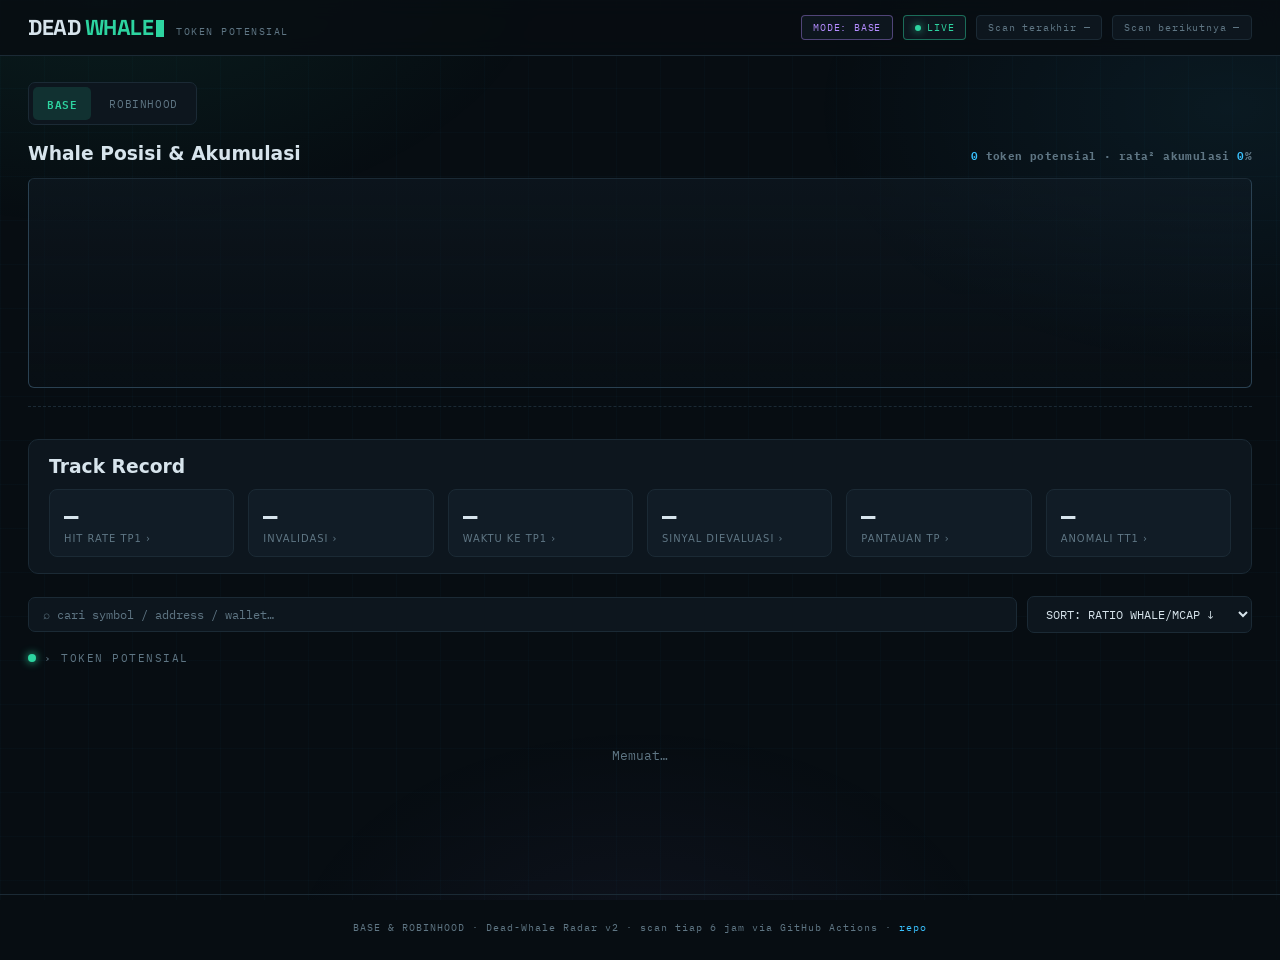
==== commit a4404fc4: "feat(dashboard): sort STRONG ACCUMULATION / NEUTRAL / DISTRIBUTION / NEW - VERDICT_MAP & SIG_AT dari" ====
--- a/whale_dashboard.html
+++ b/whale_dashboard.html
@@ -94,6 +94,8 @@
     box-shadow: 0 0 8px var(--green); animation: pulse 1.6s ease-in-out infinite;
   }
   @keyframes pulse { 0%,100% { opacity: 1; transform: scale(1);} 50% { opacity: 0.35; transform: scale(0.7);} }
+  .spin { display: inline-block; width: 13px; height: 13px; border: 2px solid var(--border); border-top-color: var(--green); border-radius: 50%; animation: spin 0.7s linear infinite; }
+  @keyframes spin { to { transform: rotate(360deg); } }
 
   /* ── Main ──────────────────────────────── */
   .main { max-width: 1460px; margin: 0 auto; padding: 26px 28px 60px; }
@@ -448,9 +450,14 @@
       <option value="whales">SORT: WHALE POSITIONS ↓</option>
       <option value="accum">SORT: AKUMULASI USD ↓</option>
       <option value="mcap">SORT: MCAP ↓</option>
+      <option value="momentum">SORT: MOMENTUM 1H ↓</option>
       <option value="vol">SORT: VOL 24H ↓</option>
       <option value="holders">SORT: HOLDERS ↓</option>
       <option value="last">SORT: LAST SEEN ↓</option>
+      <option value="strong">SORT: STRONG ACCUMULATION</option>
+      <option value="neutral">SORT: NEUTRAL</option>
+      <option value="distribution">SORT: DISTRIBUTION</option>
+      <option value="new">SORT: NEW</option>
     </select>
   </div>
 
@@ -506,6 +513,105 @@
 const chainlens = (a) => a ? `https://finland93.github.io/ChainLens/?token=${a.toLowerCase()}` : "#";
 const arkm = (a) => a ? `https://arkm.com/explorer/address/${a}` : "#";
 
+/* ── ContractScan client-side untuk BASE (tanpa web3 lib, raw RPC) ── */
+const BASE_RPC = ["https://mainnet.base.org", "https://base-rpc.publicnode.com"];
+const PROXY_SLOTS = { impl: "0x360894a13ba1a3210667c828492db98dca3e2076cc3735a920a3ca505d382bbc", admin: "0xb53127684a568b3173ae13b9f8a6016e243e63b6e8ee1178d6a717850b5d6103" };
+const SEL = { name: "0x06fdde03", symbol: "0x95d89b41", totalSupply: "0x18160ddd", decimals: "0x313ce567", owner: "0x8da5cb5b", paused: "0x5c975abb" };
+const DANGER = [
+  { s: "40c10f19", n: "mint(address,uint256)", w: 20 },
+  { s: "8456cb59", n: "pause()", w: 15 },
+  { s: "44337ea1", n: "blacklist(address)", w: 20 },
+  { s: "e4997dc5", n: "addToBlacklist(address)", w: 20 },
+  { s: "69fe0e2d", n: "setFee(uint256)", w: 10 },
+  { s: "ec28438a", n: "setMaxTxAmount(uint256)", w: 10 },
+  { s: "c9567bf9", n: "openTrading()", w: 15 },
+  { s: "e4748b9e", n: "enableTrading()", w: 15 },
+  { s: "715018a6", n: "renounceOwnership()", w: -10 },
+];
+const BASE_DEX = { factory: "0x8909Dc15e40173Ff4699343b6eB8132c65e18eC6", weth: "0x4200000000000000000000000000000000000006" };
+
+async function baseRpc(method, params) {
+  for (const url of BASE_RPC) {
+    try {
+      const r = await fetch(url, { method: "POST", headers: { "Content-Type": "application/json" }, body: JSON.stringify({ jsonrpc: "2.0", id: 1, method, params }) });
+      const d = await r.json();
+      if (d.result) return d.result;
+    } catch (e) {}
+  }
+  return null;
+}
+function decAddr(h) { return h && h !== "0x" + "0".repeat(64) ? "0x" + h.slice(-40) : null; }
+function decStr(h) {
+  if (!h || h === "0x" || h.length < 130) return null;
+  try { const s = h.slice(2); const o = parseInt(s.slice(0, 64), 16) * 2; const len = parseInt(s.slice(o, o + 64), 16);
+    if (len > 100) return null; return decodeURIComponent(s.slice(o + 64, o + 64 + len * 2).replace(/../g, "%$&")); } catch (e) { return null; }
+}
+function decUint(h) { try { return BigInt(h).toString(); } catch (e) { return null; } }
+
+async function scanBase(addr) {
+  const code = await baseRpc("eth_getCode", [addr, "latest"]);
+  if (!code || code === "0x") return { error: "Not a contract (EOA)" };
+  const codeHex = code.slice(2).toLowerCase();
+  const flags = []; let score = 0; const funcs = [];
+  let proxyImpl = null, proxyAdmin = null;
+  for (const k of ["impl", "admin"]) {
+    const v = await baseRpc("eth_getStorageAt", [PROXY_SLOTS[k], "latest"]);
+    const a = decAddr(v);
+    if (a) { if (k === "impl") proxyImpl = a; else proxyAdmin = a; }
+  }
+  const isProxy = !!proxyImpl;
+  if (isProxy) { score += 10; flags.push("Upgradeable proxy"); }
+  const ti = {};
+  for (const k of ["name", "symbol", "decimals", "totalSupply", "owner"]) {
+    const v = await baseRpc("eth_call", [{ to: addr, data: SEL[k] }, "latest"]);
+    if (v) { const d = (k === "name" || k === "symbol") ? decStr(v) : (k === "owner" ? decAddr(v) : decUint(v)); if (d) ti[k] = d; }
+  }
+  for (const d of DANGER) {
+    if (codeHex.includes(d.s)) { funcs.push(d.n); if (d.w > 0) { score += d.w; if (d.w >= 10) flags.push(d.n); } else { score += d.w; flags.push(d.n); } }
+  }
+  if (ti.owner && ti.owner !== "0x" + "0".repeat(40) && ti.totalSupply && ti.decimals) {
+    const bal = await baseRpc("eth_call", [{ to: addr, data: "0x70a08231" + ti.owner.slice(2).padStart(64, "0") }, "latest"]);
+    if (bal) { const pct = Number(BigInt(bal) * 100n / BigInt(ti.totalSupply));
+      if (pct > 50) { score += 30; flags.push("Owner holds " + pct.toFixed(1) + "% (rug risk)"); }
+      else if (pct > 20) { score += 10; flags.push("Owner holds " + pct.toFixed(1) + "%"); } }
+  }
+  let liq = null;
+  try {
+    const a = addr.slice(2).toLowerCase().padStart(64, "0"), b = BASE_DEX.weth.slice(2).toLowerCase().padStart(64, "0");
+    const pair = await baseRpc("eth_call", [{ to: BASE_DEX.factory, data: "0xe6a43905" + a + b }, "latest"]);
+    const pairAddr = decAddr(pair);
+    if (pairAddr) {
+      const r = await baseRpc("eth_call", [{ to: pairAddr, data: "0x0902f1ac" }, "latest"]);
+      if (r && r !== "0x") { const h = r.slice(2); const r0 = BigInt("0x" + h.slice(0, 64)), r1 = BigInt("0x" + h.slice(64, 128));
+        const wethR = addr.toLowerCase() < BASE_DEX.weth.toLowerCase() ? r1 : r0; liq = Number(wethR) / 1e18;
+        if (liq < 0.5) { score += 10; flags.push("Very low liq (" + liq.toFixed(2) + " ETH)"); } else if (liq < 5) flags.push("Low liq (" + liq.toFixed(2) + " ETH)");
+      }
+    } else { score += 15; flags.push("No DEX pair"); }
+  } catch (e) {}
+  if (codeHex.match(/(?:5b|60[0-9a-f]{2}|61[0-9a-f]{4})ff/) && codeHex.length / 2 < 50000) { score += 15; flags.push("SELFDESTRUCT opcode"); }
+  score = Math.max(0, Math.min(100, score));
+  return { address: addr, isProxy, proxyImpl, token: ti, risk_score: score, risk_level: score >= 60 ? "HIGH" : score >= 30 ? "MEDIUM" : "LOW", risk_flags: flags, detected: funcs, liq, bytecode_size: codeHex.length / 2 };
+}
+function renderContractScan(r) {
+  const row = (k, v, cls = '') => `<div class="gline"><span class="k">${k}</span><b class="v ${cls}">${v}</b></div>`;
+  const yn = (b, tr = 'ok', fl = 'bad') => b ? `<span class="${fl}">YA ⛔</span>` : `<span class="${tr}">Tidak</span>`;
+  if (r.error) return `<div class="empty" style="padding:14px 6px">${esc(r.error)}</div>`;
+  const lvlCls = r.risk_level === 'HIGH' ? 'bad' : r.risk_level === 'MEDIUM' ? 'warn' : 'ok';
+  let h = '';
+  h += row('Risk score', `${r.risk_score}/100 · ${r.risk_level}`, lvlCls);
+  h += row('Bytecode', fmt(r.bytecode_size, 0) + ' bytes');
+  h += row('Proxy', yn(r.isProxy) + (r.proxyImpl ? ' · impl ' + short(r.proxyImpl) : ''));
+  const ti = r.token || {};
+  if (ti.name || ti.symbol) h += row('Token', esc((ti.name || '?') + ' (' + (ti.symbol || '?') + ')'));
+  if (ti.totalSupply && ti.decimals) h += row('Supply', fmt(Number(BigInt(ti.totalSupply) / 10n ** BigInt(ti.decimals)), 0));
+  if (ti.owner) h += row('Owner', ti.owner === '0x' + '0'.repeat(40) ? '<span class="ok">Renounced</span>' : short(ti.owner), ti.owner === '0x' + '0'.repeat(40) ? '' : 'warn');
+  if (r.liq != null) h += row('DEX liq', (r.liq < 0.5 ? '<span class="bad">' : r.liq < 5 ? '<span class="warn">' : '<span class="ok">') + r.liq.toFixed(2) + ' ETH</span>');
+  else h += row('DEX pair', '<span class="warn">Unknown</span>');
+  if (r.risk_flags && r.risk_flags.length) h += row('Risk flags', r.risk_flags.slice(0, 5).join(' · '), 'warn');
+  if (r.detected && r.detected.length) h += row('Privileged fns', r.detected.slice(0, 4).join(' · '), 'warn');
+  return h;
+}
+
 async function q(table, params={}) {
   const u = new URL(SUPABASE_URL + "/rest/v1/" + table + "?");
   Object.entries(params).forEach(([k,v]) => u.searchParams.set(k, v));
@@ -554,6 +660,24 @@
   return `<span class="sig ${vLevel(v.risk_level)}" title="${esc((v.critical||[]).join(' · ') || 'VERROW risk report')}">VR ${(v.risk_score ?? '—')} ${vText(v.risk_level)}</span>`;
 }
 const pct = v => { const x = Number(v) || 0; return x > 1 ? x : x * 100; };
+/* Wallet tier hierarchy untuk token meme (berdasarkan total buy_usd) */
+const walletTier = (usd) => {
+  const v = Number(usd) || 0;
+  if (v >= 50000) return { label: 'WHALE', cls: 'r-strong' };
+  if (v >= 10000) return { label: 'SHARK', cls: 'r-buy' };
+  if (v >= 5000) return { label: 'DOLPHIN', cls: 'r-buy' };
+  if (v >= 1000) return { label: 'FISH', cls: 'r-neutral' };
+  if (v >= 100) return { label: 'CRAB', cls: 'r-neutral' };
+  return { label: 'PLANKTON', cls: '' };
+};
+/* Momentum proxy dari GMGN price historis: {1h,6h,24h} percent */
+const parsePC = (t) => {
+  if (!t || !t.price_change_json) return null;
+  try { return JSON.parse(t.price_change_json); } catch(e) { return null; }
+};
+const momentumCls = (v) => v == null ? '' : v > 0 ? 'ok' : v < 0 ? 'bad' : '';
+const momentumArrow = (v) => v == null ? '' : v > 0 ? '▲' : v < 0 ? '▼' : '–';
+const momentumCell = (v) => { if (v == null) return '—'; return `<span class="${momentumCls(v)}">${momentumArrow(v)} ${v.toFixed(2)}%</span>`; };
 function secChips(sec){
   if (!sec) return '<span class="sig" title="data keamanan belum di-scan">SEC —</span>';
   const c = [];
@@ -583,6 +707,13 @@
     const ts = tokenStats(t.token_address);
     const risk = t.risk_flags ? `<span class="sig warn" title="${esc(t.risk_flags)}">⚠ ${esc(t.risk_flags.split(',').slice(0,2).join(','))}</span>` : '';
     const lastSeen = Math.round((Date.now() - new Date(t.last_seen).getTime()) / 86400000);
+    const topTier = (() => {
+      const pos = ts.pos || [];
+      if (!pos.length) return '';
+      const maxB = Math.max(...pos.map(p => Number(p.buy_usd)||0));
+      const t = walletTier(maxB);
+      return `<span class="sig ${t.cls}" title="Tertinggi whale di token ini">TOP ${t.label}</span>`;
+    })();
     return `
     <div class="card in" data-idx="${i}" onclick="openToken('${t.token_address}')">
       <div class="card-top">
@@ -601,7 +732,9 @@
       </div>
       <div class="signal-row">
         <span class="sig info">◈ ${CUR==='robinhood'?'ROBINHOOD':'BASE'}</span>
+        ${topTier}
         <span class="sig" title="Umur token sejak deploy">🕓 ${ageStr(t.created_at)}</span>
+        ${(() => { const pc = parsePC(t); if (!pc) return ''; const v = pc['1h']; return `<span class="sig ${momentumCls(v)}" title="Momentum 1h dari GMGN price historis">${momentumArrow(v)} ${v==null?'—':v.toFixed(1)+'%'} 1h</span>`; })()}
         <a class="sig info" href="${gmgn(t.token_address)}" target="_blank" rel="noopener" onclick="event.stopPropagation()">gmgn ↗</a>
         ${risk}
       </div>
@@ -615,6 +748,17 @@
 }
 
 /* ── filter + sort ── */
+/* verdict map per token (dari signals) untuk sort acumulation/neutral/distribution/new */
+const VERDICT_MAP = (() => {
+  const m = {};
+  (SIGS || []).forEach(s => { if (s.verdict && s.token_address) m[s.token_address] = s.verdict; });
+  return m;
+})();
+const SIG_AT = (() => {
+  const m = {};
+  (SIGS || []).forEach(s => { if (s.signal_at && s.token_address) m[s.token_address] = s.signal_at; });
+  return m;
+})();
 function filtered(){
   const ql = state.q.toLowerCase();
   let list = DATA_U;
@@ -629,10 +773,27 @@
     whales:  (a,b) => tokenStats(b.token_address).pos.length - tokenStats(a.token_address).pos.length,
     accum:   (a,b) => tokenStats(b.token_address).accum - tokenStats(a.token_address).accum,
     mcap:    (a,b) => (Number(b.market_cap)||0) - (Number(a.market_cap)||0),
+    momentum: (a,b) => (Number(parsePC(b)['1h'])||0) - (Number(parsePC(a)['1h'])||0),
     vol:     (a,b) => (Number(b.volume_24h)||0) - (Number(a.volume_24h)||0),
     holders: (a,b) => (Number(b.holders)||0) - (Number(a.holders)||0),
     last:    (a,b) => (b.last_seen||'').localeCompare(a.last_seen||''),
+    strong:  (a,b) => (verdictRank(VERDICT_MAP[b.token_address]) - verdictRank(VERDICT_MAP[a.token_address])),
+    neutral: (a,b) => (verdictRankNeutral(VERDICT_MAP[b.token_address]) - verdictRankNeutral(VERDICT_MAP[a.token_address])),
+    distribution: (a,b) => (verdictRankDist(VERDICT_MAP[b.token_address]) - verdictRankDist(VERDICT_MAP[a.token_address])),
+    new:     (a,b) => (SIG_AT[a.token_address]||'').localeCompare(SIG_AT[b.token_address]||''),
   };
+  const verdictRank = (v) => {
+    switch (v) {
+      case 'STRONG BUY': return 5;
+      case 'BUY': return 4;
+      case 'NEUTRAL': return 3;
+      case 'CAUTION': return 2;
+      case 'DUMPED': return 1;
+      default: return 0;
+    }
+  };
+  const verdictRankNeutral = (v) => (v === 'NEUTRAL' ? 1 : 0);
+  const verdictRankDist = (v) => ((v === 'CAUTION' || v === 'DUMPED') ? 1 : 0);
   const whaleRatio = t => {
     const acc = tokenStats(t.token_address).accum;
     return t.market_cap ? acc / t.market_cap : 0;
@@ -725,9 +886,9 @@
     const u = uni[0] || {};
     const posHtml = pos.length ? `
       <table class="mtable">
-        <thead><tr><th>Wallet</th><th>Status</th><th class="num">Buy</th><th class="num">Sell</th><th class="num">USD</th><th class="num">Hold</th><th>Arkham</th></tr></thead>
+        <thead><tr><th>Wallet</th><th>Tier</th><th>Status</th><th class="num">Buy</th><th class="num">Sell</th><th class="num">USD</th><th class="num">Hold</th><th>Arkham</th></tr></thead>
         <tbody>${pos.map(p => `
-          <tr><td>${short(p.wallet)}</td><td><span class="rating ${(STATUS_META[p.status]||STATUS_META.WATCH).cls}" style="padding:2px 7px">${p.status||'WATCH'}</span></td>
+          <tr><td>${short(p.wallet)}</td><td><span class="rating ${walletTier(p.buy_usd).cls}" style="padding:2px 7px">${walletTier(p.buy_usd).label}</span></td><td><span class="rating ${(STATUS_META[p.status]||STATUS_META.WATCH).cls}" style="padding:2px 7px">${p.status||'WATCH'}</span></td>
           <td class="num">${fmt(p.buy_count,0)}</td><td class="num">${fmt(p.sell_count,0)}</td>
           <td class="num ok">${fmtUsd(p.buy_usd)}</td><td class="num">${fmt(p.hold_days,1)}d</td>
           <td><a class="sig info" style="padding:2px 6px" href="${arkm(p.wallet)}" target="_blank">ark ↗</a></td></tr>`).join('')}</tbody>
@@ -741,6 +902,8 @@
           <div class="gline"><span class="k">Volume 24h</span><b class="v">${fmtUsd(u.volume_24h)}</b></div>
           <div class="gline"><span class="k">Holders</span><b class="v">${fmt(u.holders,0)}</b></div>
           <div class="gline"><span class="k">Chain</span><b class="v">${CUR==='robinhood'?'ROBINHOOD':'BASE'}</b></div>
+          <div class="gline"><span class="k">Momentum 1h</span><b class="v">${momentumCell((parsePC(u)||{})['1h'])}</b></div>
+          <div class="gline"><span class="k">Momentum 24h</span><b class="v">${momentumCell((parsePC(u)||{})['24h'])}</b></div>
           ${u.risk_flags ? `<div class="gline"><span class="k">Risk</span><b class="v warn">${esc(u.risk_flags)}</b></div>` : ''}
         </div>
         <div class="msec">
@@ -802,6 +965,11 @@
             return h;
           })()}
         </div>` : ''}
+        ${CUR==='base' ? `
+        <div class="msec">
+          <h4>ContractScan (on-chain)</h4>
+          <div id="cs-base"><div class="empty" style="padding:14px 6px"><span class="spin"></span> Scanning contract…</div></div>
+        </div>` : ''}
         <div class="msec" style="grid-column:span 2">
           <h4>Whale Positions (${pos.length})</h4>
           ${posHtml}
@@ -814,6 +982,7 @@
   }catch(e){
     $('modal').innerHTML += '<div class="empty">⚠ ' + esc(e.message) + '</div>';
   }
+  if (CUR==='base') scanBase(addr).then(r => { const el=$('cs-base'); if(el) el.innerHTML = renderContractScan(r); }).catch(()=>{});
 }
 function closeModal(){ $('overlay').classList.remove('open'); }
 
